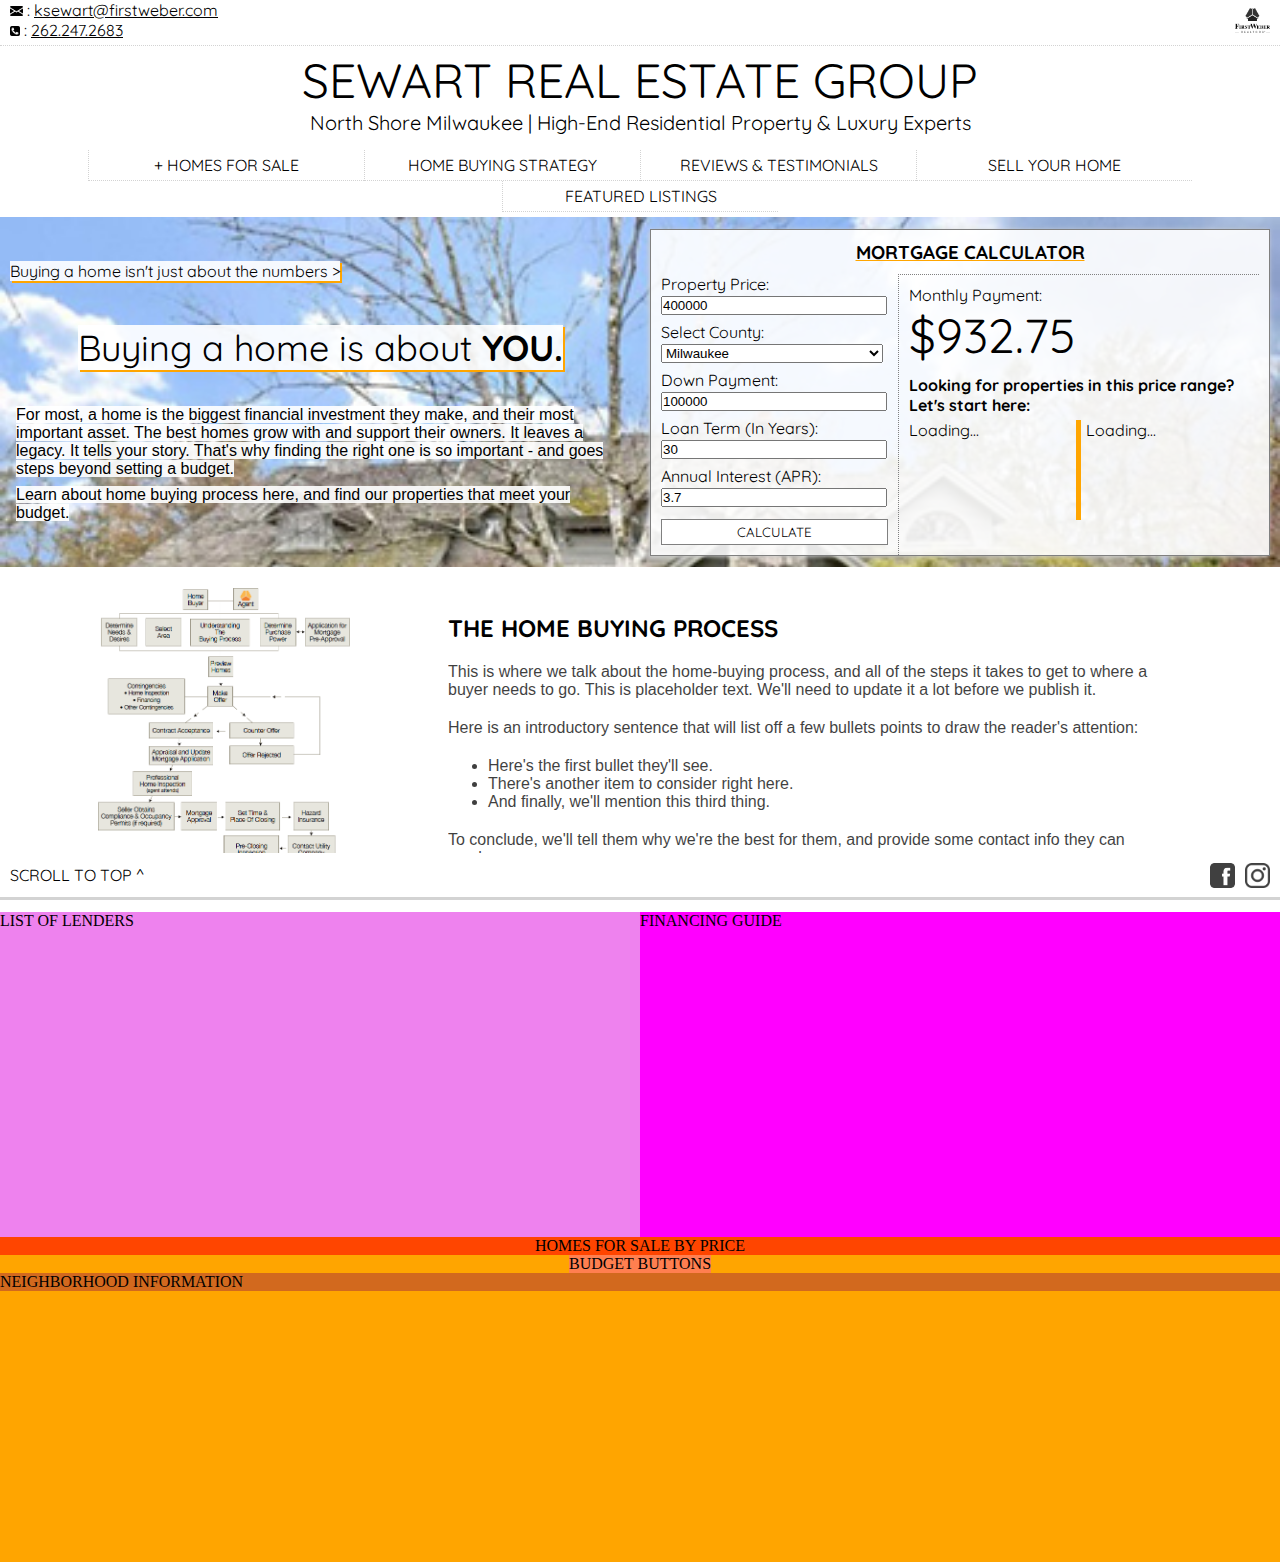
==== home-buying-strategy.html @ 165a1a3a "added home buying page partial" ====
<!DOCTYPE html>
<html lang="en" id="top">
<head>
    <meta charset="UTF-8">
    <meta name="viewport" content="width=device-width, initial-scale=1.0">
    <meta http-equiv="X-UA-Compatible" content="ie=edge">
    <link rel="stylesheet" href="stylesheets/main.css">
    <title>Sewart Real Estate Group | Milwaukee Real Estate Agents</title>
    <meta name="description" content="Learn more about your premier First Weber real estate agents in North Shore Milwaukee and Ozaukee County here. Sell smarter, faster with our proven staging process and commitment to pre-sale service.">
    <link href="https://fonts.googleapis.com/css?family=Quicksand:300&display=swap" rel="stylesheet">
    <script src="https://ajax.googleapis.com/ajax/libs/jquery/3.1.0/jquery.min.js"></script>
</head>
<body>

<nav>
    <div class="contacts">
        <div class="sewart-real-estate-group-contacts">  
            <div class="email"><img class="contact-logo" src="srg-photos/email-logo.png" alt="email-logo"> :  <a href="mailto:ksewart@firstweber.com">ksewart@firstweber.com</a></div>
            <div class="email"><img class="contact-logo" src="srg-photos/phone-logo.png" alt="phone-logo"> : <a href="tel:262-247-2683">262.247.2683</a></div>
        </div>
        <div class="first-weber-logo" id="fw-logo"><a href="http://firstweber.com" target="_blank"><img class="logo" src="srg-photos/first_weber_logo.png" alt="first-weber-logo"></a></div>
    </div>
</nav>

<div class="wrapper">

<header>

<div class="header">SEWART REAL ESTATE GROUP</div>
<div class="subheader">North Shore Milwaukee | High-End Residential Property & Luxury Experts</div>

<div class="menu-button-container">
    <img class="logo" id="menu" src="srg-photos/175-1751649_hamburger-svg-drawn-free-free-hamburger-menu-icon.png" alt="menu-button">
</div>

<div class="navwrapper" >
    <div class="navlinks">

        <div class="dropdown" id="neighborhoods"><a href="#" onClick="return false;">+ HOMES FOR SALE</a></div>
            <div class="neighborhoodsHidden">
                <div class="neighborhoodDrop" id="drop1"><a href="neighborhoods/mequon.html">Mequon</a></div>
                <div class="neighborhoodDrop" id="drop2"><a href="neighborhoods/whitefish-bay.html">Whitefish Bay</a></div>
                <div class="neighborhoodDrop" id="drop3"><a href="neighborhoods/river-hills.html">River Hills</a></div>
                <div class="neighborhoodDrop" id="drop4"><a href="neighborhoods/shorewood.html">Shorewood</a></div>
                <div class="neighborhoodDrop" id="drop5"><a href="neighborhoods/fox-point.html">Fox Point</a></div>
                <div class="neighborhoodDrop" id="drop6"><a href="neighborhoods/cedarburg.html">Cedarburg</a></div>
                <div class="neighborhoodDrop" id="drop7"><a href="neighborhoods/glendale.html">Glendale</a></div>
                <div class="neighborhoodDrop" id="drop8"><a href="neighborhoods/bayside.html">Bayside</a></div>
            </div>
        <div class="dropdown"><a href="home-buying-strategy.html">HOME BUYING STRATEGY</a></div>
        <div class="dropdown"><a href="https://www.zillow.com/profile/KarineSewart/#reviews" target="_blank">REVIEWS & TESTIMONIALS</a></div>
        <div class="dropdown"><a href="#" target="_blank">SELL YOUR HOME</a></div>
        <div class="dropdown"><a href="./#featured-listings">FEATURED LISTINGS</a></div>

    </div>
</div>

</header>

<div class="home-buying-strategy-wrapper">
    <div class="how-to-buy-a-home-correctly-header">
        <div class="how-to-buy-a-home-intro">
            <div class="how-to-buy-a-home-correctly-subhead">
                <span>Buying a home isn't just about the numbers ></span>
            </div>
            <div class="how-to-buy-a-home-correctly-headline">
                <span>Buying a home is about <b>YOU.</b></span> 
            </div>
            <div class="how-to-buy-a-home-correctly-detail">
                <span>For most, a home is the biggest financial investment they make, and their most important asset. The best homes grow with and support their owners. It leaves a legacy. It tells your story. That's why finding the right one is so important - and goes steps beyond setting a budget.</span>  
            </div>
            <div class="how-to-buy-a-home-correctly-detail">
                <span>Learn about home buying process here, and find our properties that meet your budget.</span>  
            </div>
        </div>
        <div class="mortgage-calculator-container">
            <div class="mortgage-calculator">
                <div class="mortgage-calculator-header">
                    <h3>MORTGAGE CALCULATOR</h3>
                </div>
                <div class="mortgage-calculator-detail">
                    <div class="mortgage-calculator-inputs">
                        Property Price:<br>
                            <input class="input" type="number" value="400000"></input><br>
                        Select County:<br>
                            <select class="input">
                                <option>Milwaukee</option>
                                <option>Ozaukee</option>
                            </select><br>
                        Down Payment:<br>
                            <input class="input" type="number" value="100000"></input><br>
                        Loan Term (In Years):<br>
                            <input class="input" type="number" value="30"></input><br>
                        Annual Interest (APR):<br>
                            <input class="input" type="number" value="3.7"></input><br>
                        <button
                        class="button"
                        type="button" id="calculate">
                            CALCULATE
                        </button
                        >
                    </div>
                    <div class="mortgage-calculator-result">
                        <div class="result-header">Monthly Payment:</div>
                        <div class="result"></div>
                        <div class="suggested-property-intro"><b>Looking for properties in this price range? Let's start here:</b></div>
                        <div class="suggested-property-detail">
                            <div class="suggested-property-image">Loading...</div>
                            <div class="suggested-property-info">Loading...</div>
                        </div>
                    </div>
                </div>
            </div>
        </div>
    </div>
    <div class="how-to-buy-a-home-correctly-process">
        <div class="buying-process-chart"><img src="./srg-photos/flowchart_buying.png"></div>
        <div class="buying-process-intro">
            
            <h2>THE HOME BUYING PROCESS</h2>
            <br>
            <p>This is where we talk about the home-buying process, and all of the steps it takes to get to where a buyer needs to go. This is placeholder text. We'll need to update it a lot before we publish it.</p>
            <br>
            <p>Here is an introductory sentence that will list off a few bullets points to draw the reader's attention:</p>
            <br>
            <ul>
                <li>Here's the first bullet they'll see.</li>
                <li>There's another item to consider right here.</li>
                <li>And finally, we'll mention this third thing.</li>
            </ul>
            <br>
            <p>To conclude, we'll tell them why we're the best for them, and provide some contact info they can use here.</p>
        
        </div>
    </div>
    <div class="financing-section">
        <div class="lenders-list">LIST OF LENDERS</div>
        <div class="financing-guide">FINANCING GUIDE</div>
    </div>
    <div class="homes-for-sale-by-neighborhood">
        <div class="homes-for-sale-by-neighborhood-header">HOMES FOR SALE BY PRICE</div>
        <div class="neighborhood-selector">BUDGET BUTTONS</div>
        <div class="neighborhood-information">NEIGHBORHOOD INFORMATION</div>
    </div>
</div>

<footer>
    <div class="footer">
        <a href="#top"><div class="scroll-up">SCROLL TO TOP ^</div></a>
        <div class="social-channels">  
            <div class="instagram"><a href="https://www.instagram.com/mke_steph" target="_blank"><img class="logo" src="srg-photos/instagram-logo.png" alt="instagram-logo"></a></div>
            <div class="facebook"><a href="https://www.facebook.com/sewartrealestategroup/" target="_blank"><img class="logo" src="srg-photos/facebook-logo.jpg" alt="facebook-logo"></a></div>
        </div>
    </div>
</footer>

</div>

<script src="main.js"></script>
<script src="Calculator.js"></script>
</body>
</html>
---- stylesheets/main.css ----
*{
    margin: 0;
    padding: 0;
}

@media screen and (max-width: 322px) {
    .first-weber-logo {
        width: 0;
        height: 0;
    }

    #fw-logo {
        position: relative;
        top: 30px;
        right: 25px;
        opacity: 0.5;
        filter: alpha(opacity=50);
    }

}

@media screen and (max-width: 570px) {

    div.navwrapper {
        display: none;
    }

}

@media screen and (min-width: 570px) {
    .menu-button-container {
        display: none;
    }
    .navwrapper {
        display: flex;
        position: sticky;
        top: 46px !important;
    }

}

@media screen and (max-width: 600px) {

    .contact-logos {
        flex-wrap: wrap;
    }

    .listing {
        width: 350px;
        margin: 10px;
    }

    .header-container {
        display: flex;
        flex-direction: column;
        flex-wrap: wrap;
        justify-content: center;
        margin-top: 25px;
        width: 100%;
    }
    .neighborhood-photo-container {
        width: 100%;
    }
    .neighborhood-photo {
        width: 100%;
    }
    .header-text-container {
        width: 100%;
        margin-right: auto;
        margin-left: auto;
    }
    .sell-your-home-intro-container {
        width: 100% !important;
        margin: 25px;
    }
    .sell-your-home-staging-container {
        flex-wrap: wrap;
    }
    .staging-photo-container{
        width: 100% !important;
    }
    .sell-your-home-staging-intro {
        width: 100% !important;
    }
    .relocation-container {
        flex-wrap: wrap;
    }
    .relocation-intro-container{
        width: 100% !important;
    }
    .relocation-photo-container{
        width: 100% !important;
    }

}

@media all and (max-width:30em) {
    .neighborhood-buttons button {
        display: block;
        margin: 0.4em auto;
    }

    ;
}

.team-photo {
    max-width: 100%;
    height: auto;
}

.photo {
    max-width: 100%;
    margin: 0;
    padding: 0;
}
.header-container {
    display: flex;
    flex-direction: row;
    margin-top: 25px;
}
.neighborhood-photo-container{
    width: 50%;
}
.neighborhood-photo{
    width: 100%;
}
.header-text-container{
    width: 50%;
    margin: 25px;
}

p {
    font-family: "Trebuchet MS", Helvetica, sans-serif;
    opacity: 0.75;
    filter: alpha(opacity=75);
}

ul li {
    font-family: "Trebuchet MS", Helvetica, sans-serif;
    opacity: 0.75;
    filter: alpha(opacity=75);
}

.contacts {
    position: fixed;
    top: 0;
    left: 0;
    width: 100%;
    display: flex;
    justify-content: space-between;
    font-family: 'Quicksand', sans-serif;
    border-bottom-style: dotted;
    border-color: lightgray;
    border-width: 1px;
    background-color: white;
    font-size: 16px;
    z-index: 2;
}

.sewart-real-estate-group-contacts {
    display: flex;
    flex-direction: column;
    width: 50%;
    margin-left: 10px;
    margin-bottom: 5px;
    min-width: 295px;
}

.first-weber-logo {
    display: flex;
    flex-direction: row-reverse;
    align-items: center;
    width: 50%;
    margin-right: 10px;
}

.contacts>.email {
    margin-left: 10px;
    margin-top: 5px;
    margin-bottom: 5px;
}

.contacts>.logo {
    margin-right: 10px;
    margin-top: 5px;
}

.logo {
    height: 25px;
}

.logo:hover {
    opacity: 0.5;
    filter: alpha(opacity=50);
}

a {
    color: black;
}

.footer {
    position: fixed;
    bottom: 0;
    left: 0;
    width: 100%;
    display: flex;
    justify-content: space-between;
    flex-wrap: nowrap;
    flex-direction: center;
    align-items: center;
    font-family: 'Quicksand', sans-serif;
    border-bottom-style: solid;
    border-color: lightgray;
    background-color: white;
    font-size: 16px;
}

.social-channels {
    display: flex;
    flex-direction: row-reverse;
    margin-left: 10px;
    margin-bottom: 5px;
    margin-top: 10px;
}

.instagram {
    margin-right: 10px;
    margin-left: 10px;
    opacity: 0.75;
    filter: alpha(opacity=75);
}

.instagram:hover {
    opacity: 0.5;
    filter: alpha(opacity=50);
}

.facebook {
    opacity: 0.75;
    filter: alpha(opacity=75);
}

.facebook:hover {
    opacity: 0.5;
    filter: alpha(opacity=50);
}

.scroll-up {
    margin-left: 10px;
    width: 140px;
    text-align: left;
}

.footer>a {
    text-decoration: none;
}

.footer>a:hover {
    color: lightgrey;
}

.menu-button-container {
    position: sticky;
    top: 46px;
    padding-bottom: 12px;
    padding-top: 12px;
    background-color: white;
    z-index: 1;
}

.navwrapper {
    display: flex;
    position: sticky;
    justify-content: center;
    top: 88px;
    background-color: white;
    margin-bottom: 5px;
    z-index: 1;
}

.navlinks {
    display: flex;
    flex-direction: row;
    flex-wrap: wrap;
    justify-content: center;
}

.dropdown > a {
    text-decoration: none;
}
.dropdown > a:hover {
    color: lightgrey;
}

.dropdown {
    display: block;
    width: 275px;
    height: 30px;
    font-family: 'Quicksand', sans-serif;
    border-left: dotted 1px lightgrey;
    border-bottom: dotted 1px lightgrey;
    font-size: 16px;
    line-height: 30px;
    text-align: center;
}


.wrapper {
    display: flex;
    flex-direction: column;
}


.header {
    margin-top: 50px;
    font-size: large;
    font-family: 'Quicksand', sans-serif;
    font-size: 48px;
    display: flex;
    justify-content: center;
}

.subheader {
    display: flex;
    justify-content: center;
    font-family: 'Quicksand', sans-serif;
    font-size: 20px;
    margin-bottom: 15px;
}

.photo {
    width: 100%;
    height: auto;
}

.section-divider {
    font-family: 'Quicksand', sans-serif;
    font-weight: bold;
    margin-top: 25px;
    margin-bottom: 25px;
    font-size: 20px;
    text-align: center;
    opacity: 0.75;
    filter: alpha(opacity=75);
}

.sell-smarter-body {
    max-width: 740px;
    padding-right: 20px;
    padding-left: 20px;
    margin-left: auto;
    margin-right: auto;
}

.team {
    max-width: 800px;
    display: flex;
    flex-direction: row;
    justify-content: space-evenly;
    flex-wrap: wrap;
    margin-left: auto;
    margin-right: auto;
}

.name {
    font-weight: bold;
    opacity: 0.75;
    filter: alpha(opacity=75);
}

.title {
    font-weight: bold;
    opacity: 0.75;
    filter: alpha(opacity=75);
}

.lead-member {
    max-width: 740px;
    margin: 10px;
}

.contact-logos {
    display: flex;
    font-family: 'Quicksand', sans-serif;
    line-height: 25px;
    margin-top: 10px;
}

.phone {
    margin-right: 20px;
}

.contact-logo {
    height: 10px;
}

.team-member {
    max-width: 350px;
    min-width: 300px;
    margin: 10px;
}

.headshot>img {
    float: left;
    max-height: 200px;
    margin-right: 15px;
}

.name {
    font-family: 'Quicksand', sans-serif;
    font-size: large;
}

.title {
    font-family: 'Quicksand', sans-serif;
    font-size: medium;
    margin-bottom: 10px;
}

.neighborhood-selector {
    display: flex;
    flex-direction: column;
    justify-content: center;
    max-width: 600px;
    margin-left: auto;
    margin-right: auto;
}

.choose-neighborhood {
    text-align: center;
    font-family: "Trebuchet MS", Helvetica, sans-serif;
    opacity: 0.75;
    filter: alpha(opacity=75);
    margin-bottom: 10px;
}

.neighborhood-buttons {
    display: flex;
    flex-wrap: wrap;
    justify-content: space-evenly;
    text-align: center;
    margin-top: 20px;
}

.neighborhood-buttons button {
    display: inline-block;
    padding: 0.35em 1.2em;
    border: 0.1em solid darkgrey;
    margin: 0 0.3em 0.3em 0;
    border-radius: 0.12em;
    box-sizing: border-box;
    text-decoration: none;
    font-family: 'Roboto', sans-serif;
    font-weight: 300;
    color: darkgrey;
    text-align: center;
    transition: all 0.2s;
}

.neighborhood-buttons button:hover {
    color: #000000;
    background-color: #FFFFFF;
}

.price-buttons {
    display: flex;
    flex-direction: column;
    justify-content: center;
}
.price-header-container {
    display: flex;
}
.price-header {
    margin-left: auto;
    margin-right: auto;
    padding-left: 50px;
    padding-right: 50px;
    padding-bottom: 5px;
    display: block;
    font-family: 'Quicksand', sans-serif;
    font-weight: bold;
    border-bottom: solid 1px orange;
}

.listings {
    display: flex;
    flex-wrap: wrap;
    justify-content: center;
    font-family: 'Quicksand', sans-serif;
}

.listing {
    max-width: 320px;
    display: flex;
    flex-wrap: wrap;
    flex-direction: column;
    justify-content: center;
    margin: 20px;
    border: dotted 1px lightgrey;
    padding: 20px;
}
.noResults {
    margin-bottom: 25px;
}

.property-photo-container {
    display: flex;
    justify-content: center;
    padding-bottom: 10px;
    border-bottom: dotted 1px lightgrey;
}

.property-photo {
    max-width: 280px;
    display: block;
}

.property-info-container {
    max-width: 370px;
    flex-wrap: wrap;
}

.city {
    font-size: x-large;
    text-align: center;
    margin-top: 10px;
    font-weight: bold;
    opacity: 0.75;
    filter: alpha(opacity=75);
}

.rooms {
    margin-top: 5px;
    font-size: large;
}

.price-address-container {
    display: flex;
    justify-content: space-between;
    align-items: baseline;
    padding-bottom: 10px;
    border-bottom: dotted 1px lightgrey;
}

.price {
    font-size: xx-large;
    margin-right: 5px;
}

.address {
    font-size: 16px;
    font-weight: bold;
}

.property-details {
    font-size: 16px;
    text-align: center;
    margin-top: 10px;
}

.property-details a:hover {
    color: darkgrey;
}

.mobileNav {
    display: block !important;
}
.neighborhoodsHidden {
    display: none;
}
.neighborhoodsOpen {
    display: block;
    position: relative;
    left: -276px;
    top: 31px;
}
.neighborhoodDrop > a {
    text-decoration: none;
}
.neighborhoodDrop > a:hover {
    text-decoration: none;
    opacity: 0.75;
    filter: alpha(opacity=75);
}
#drop1 {
    position: absolute;
    width: 275px;
    height: 30px;
    font-family: 'Quicksand', sans-serif;
    border-left: dotted 1px lightgrey;
    border-bottom: dotted 1px lightgrey;
    font-size: 16px;
    line-height: 30px;
    text-align: center;
    background-color: white;
}
#drop2 {
    position: absolute;
    top: 31px;
    width: 275px;
    height: 30px;
    font-family: 'Quicksand', sans-serif;
    border-left: dotted 1px lightgrey;
    border-bottom: dotted 1px lightgrey;
    font-size: 16px;
    line-height: 30px;
    text-align: center;
    background-color: white;
}
#drop3 {
    position: absolute;
    top: 62px;
    width: 275px;
    height: 30px;
    font-family: 'Quicksand', sans-serif;
    border-left: dotted 1px lightgrey;
    border-bottom: dotted 1px lightgrey;
    font-size: 16px;
    line-height: 30px;
    text-align: center;
    background-color: white;
}
#drop4 {
    position: absolute;
    top: 93px;
    width: 275px;
    height: 30px;
    font-family: 'Quicksand', sans-serif;
    border-left: dotted 1px lightgrey;
    border-bottom: dotted 1px lightgrey;
    font-size: 16px;
    line-height: 30px;
    text-align: center;
    background-color: white;
}
#drop5 {
    position: absolute;
    top: 124px;
    width: 275px;
    height: 30px;
    font-family: 'Quicksand', sans-serif;
    border-left: dotted 1px lightgrey;
    border-bottom: dotted 1px lightgrey;
    font-size: 16px;
    line-height: 30px;
    text-align: center;
    background-color: white;
}
#drop6 {
    position: absolute;
    top: 155px;
    width: 275px;
    height: 30px;
    font-family: 'Quicksand', sans-serif;
    border-left: dotted 1px lightgrey;
    border-bottom: dotted 1px lightgrey;
    font-size: 16px;
    line-height: 30px;
    text-align: center;
    background-color: white;
}
#drop7 {
    position: absolute;
    top: 186px;
    width: 275px;
    height: 30px;
    font-family: 'Quicksand', sans-serif;
    border-left: dotted 1px lightgrey;
    border-bottom: dotted 1px lightgrey;
    font-size: 16px;
    line-height: 30px;
    text-align: center;
    background-color: white;
}
#drop8 {
    position: absolute;
    top: 217px;
    width: 275px;
    height: 30px;
    font-family: 'Quicksand', sans-serif;
    border-left: dotted 1px lightgrey;
    border-bottom: dotted 1px lightgrey;
    font-size: 16px;
    line-height: 30px;
    text-align: center;
    background-color: white;
}

.sell-your-home-head-container{
    display: flex;
    flex-direction: flex-start;
    background-image: url(https://www.logistec.com/wp-content/uploads/2017/12/placeholder.png);
    width: 100%;
}

.sell-your-home-intro-container > h1{
    font-family: 'Quicksand', sans-serif;
}
.sell-your-home-intro-container{
    background-color: white;
    margin-left: auto;
    width: 50%;
    margin-left: auto;
    margin-top: 25px;
    margin-right: 25px;
    margin-bottom: 25px;
    padding: 20px;
}
.what-your-home-is-worth-container{
    width: 100%;
}
.what-your-home-is-worth-intro-container{
    padding: 25px;
    width: 90%;
}
.what-your-home-is-worth-intro-container > h2{
    text-align: center;
    font-family: 'Quicksand', sans-serif;
}
.sell-your-home-staging-container{
    display: flex;
    width: 100%;
}
.staging-photo-container{
    display: flex;
    justify-content: center;
    align-items: center;
    width: 50%;
    height: auto;
    padding: 20px;
    background-image: url(https://www.logistec.com/wp-content/uploads/2017/12/placeholder.png);
    background-size: cover;
    background-repeat: no-repeat;
    font-family: 'Quicksand', sans-serif;
}
.sell-your-home-staging-intro{
    width: 50%;
    padding: 20px;
    border-right: solid 10px orange;
}
.relocation-container{
    display: flex;
    width: 100%;
    margin-top: 20px;
    margin-bottom: 50px;
}
.relocation-intro-container{
    width: 50%;
    padding: 20px;
    border-left: solid 10px orange;
}
.relocation-intro-container > h3 {
    text-align: center;
    font-family: 'Quicksand', sans-serif;
}
.relocation-photo-container{
    display: flex;
    justify-content: center;
    align-items: center;
    width: 50%;
    height: auto;
    background-image: url(https://www.logistec.com/wp-content/uploads/2017/12/placeholder.png);
    background-size: cover;
    background-repeat: no-repeat;
    font-family: 'Quicksand', sans-serif;
}

.home-buying-strategy-wrapper {
    display: flex;
    flex-direction: column;
}
.how-to-buy-a-home-correctly-header {
    display: flex;
    flex-direction: row;
    height: 350px;
    background-image: url(/srg-photos/3131-w-donges-bay-rd-325crop.jpg);
    background-size: cover;
    background-repeat: no-repeat;
}
.how-to-buy-a-home-intro{
    display: flex;
    flex-direction: column;
    justify-content: center;
    width: 50%;
    font-family: 'Quicksand', sans-serif
}
.how-to-buy-a-home-correctly-subhead{
    width: 100%;
    height: 33%;
    align-items: center;
    padding-left: 10px;
    line-height: 108px;
}
.how-to-buy-a-home-correctly-subhead span{
    background-color: rgb(255, 255, 255, 0.9);
    box-shadow: 2px 2px orange
}
.how-to-buy-a-home-correctly-headline{
    width: 100%;
    height: 33%;
    font-size: 36px;
    text-align: center;
}
.how-to-buy-a-home-correctly-headline span{
    background-color: rgb(255, 255, 255, 0.9);
    box-shadow: 2px 2px orange
}
.how-to-buy-a-home-correctly-detail{
    width: 95%;
    margin-left: auto;
    margin-right: auto;
    height: 33%;
    font-family: "Trebuchet MS", Helvetica, sans-serif;
}
.how-to-buy-a-home-correctly-detail span{
    background-color: rgb(255, 255, 255, 0.9);
    font-weight: lighter;
}
.mortgage-calculator-container{
    display: flex;
    justify-content: center;
    align-items: center;
    width: 50%;
}
.mortgage-calculator{
    display: flex;
    flex-direction: column;
    width: 100%;
    height: 250px;
    border: solid 1px grey;
    height: 325px;
    font-family: 'Quicksand', sans-serif;
    background-color: rgb(255, 255, 255, 0.9);
    box-shadow: -1px 1px 5px lightgrey ;
    margin: 10px;
}
.mortgage-calculator-header{
    width: 100%;
    display: block;
    text-align: center;
    text-decoration: underline orange solid;
    font-size: 16px;
    margin-left: 10px;
    margin-right: 10px;
    margin-top: 10px;
}
.mortgage-calculator-detail{
    display: flex;
    flex-direction: row;
    padding: 10px;
}
.mortgage-calculator-inputs{
    width: 40%;
    display: block;
    padding-right: 10px;
}
.input{
    margin-bottom: 7px;
    width: 98%;
}
.button{
    background-color: white;
    border: 1px solid grey;
    width: 100%;
    padding: 4px;
    margin-top: 5px;
    font-family: "Quicksand", sans-serif;
    margin-bottom: 5px;
}

.mortgage-calculator-result{
    width: 60%;
    display: flex;
    flex-direction: column;
    border-top: dotted 1px grey;
    border-left: dotted 1px grey;
    padding: 10px;
    margin-bottom: 15px;
}
.result{
    font-size: 48px;
    margin-bottom: 10px;
    width: 100%;
}
.result-header{
    width: 100%;
    text-align: left;
}
.suggested-property-intro{
    width: 100%;
}
.suggested-property-detail{
    display: flex;
    flex-direction: row;
    margin-top: 5px;
}
.suggested-property-image{
    width: 50%;
    height: 125px;
}
.suggested-property-image-preview{
    width: 100%;
    height: 100px;
}
.suggested-property-info{
    width: 50%;
    margin-left: 5px;
    border-left: solid 5px orange;
    padding-left: 5px;
    height: 100px;
}

.how-to-buy-a-home-correctly-process{
    display: flex;
    flex-direction: row;
    height: 325px;
    align-items: center;
    margin-top: 10px;
    margin-bottom: 10px;
}
.buying-process-intro{
    width: 55%;
    font-family: 'Quicksand', sans-serif
}
.buying-process-intro ul{
    margin-left: 40px;
}
.buying-process-chart{
    width: 35%;
    text-align: center;
}
.buying-process-chart img {
    height: 300px;
}
.financing-section{
    background-color: purple;
    display: flex;
    flex-direction: row;
    height: 325px;
}
.lenders-list{
    background-color: violet;
    width: 50%;
}
.financing-guide{
    background-color: fuchsia;
    width: 50%;
}
.homes-for-sale-by-neighborhood{
    background-color: orange;
    display: flex;
    flex-direction: column;
    height: 325px;
}
.homes-for-sale-by-neighborhood-header{
    background-color: orangered;
    text-align: center;
}
.neighborhood-selector{
    background-color: coral;
    text-align: center;
}
.neighborhood-information{
    background-color: chocolate;
}

html {
    scroll-behavior: smooth;
}
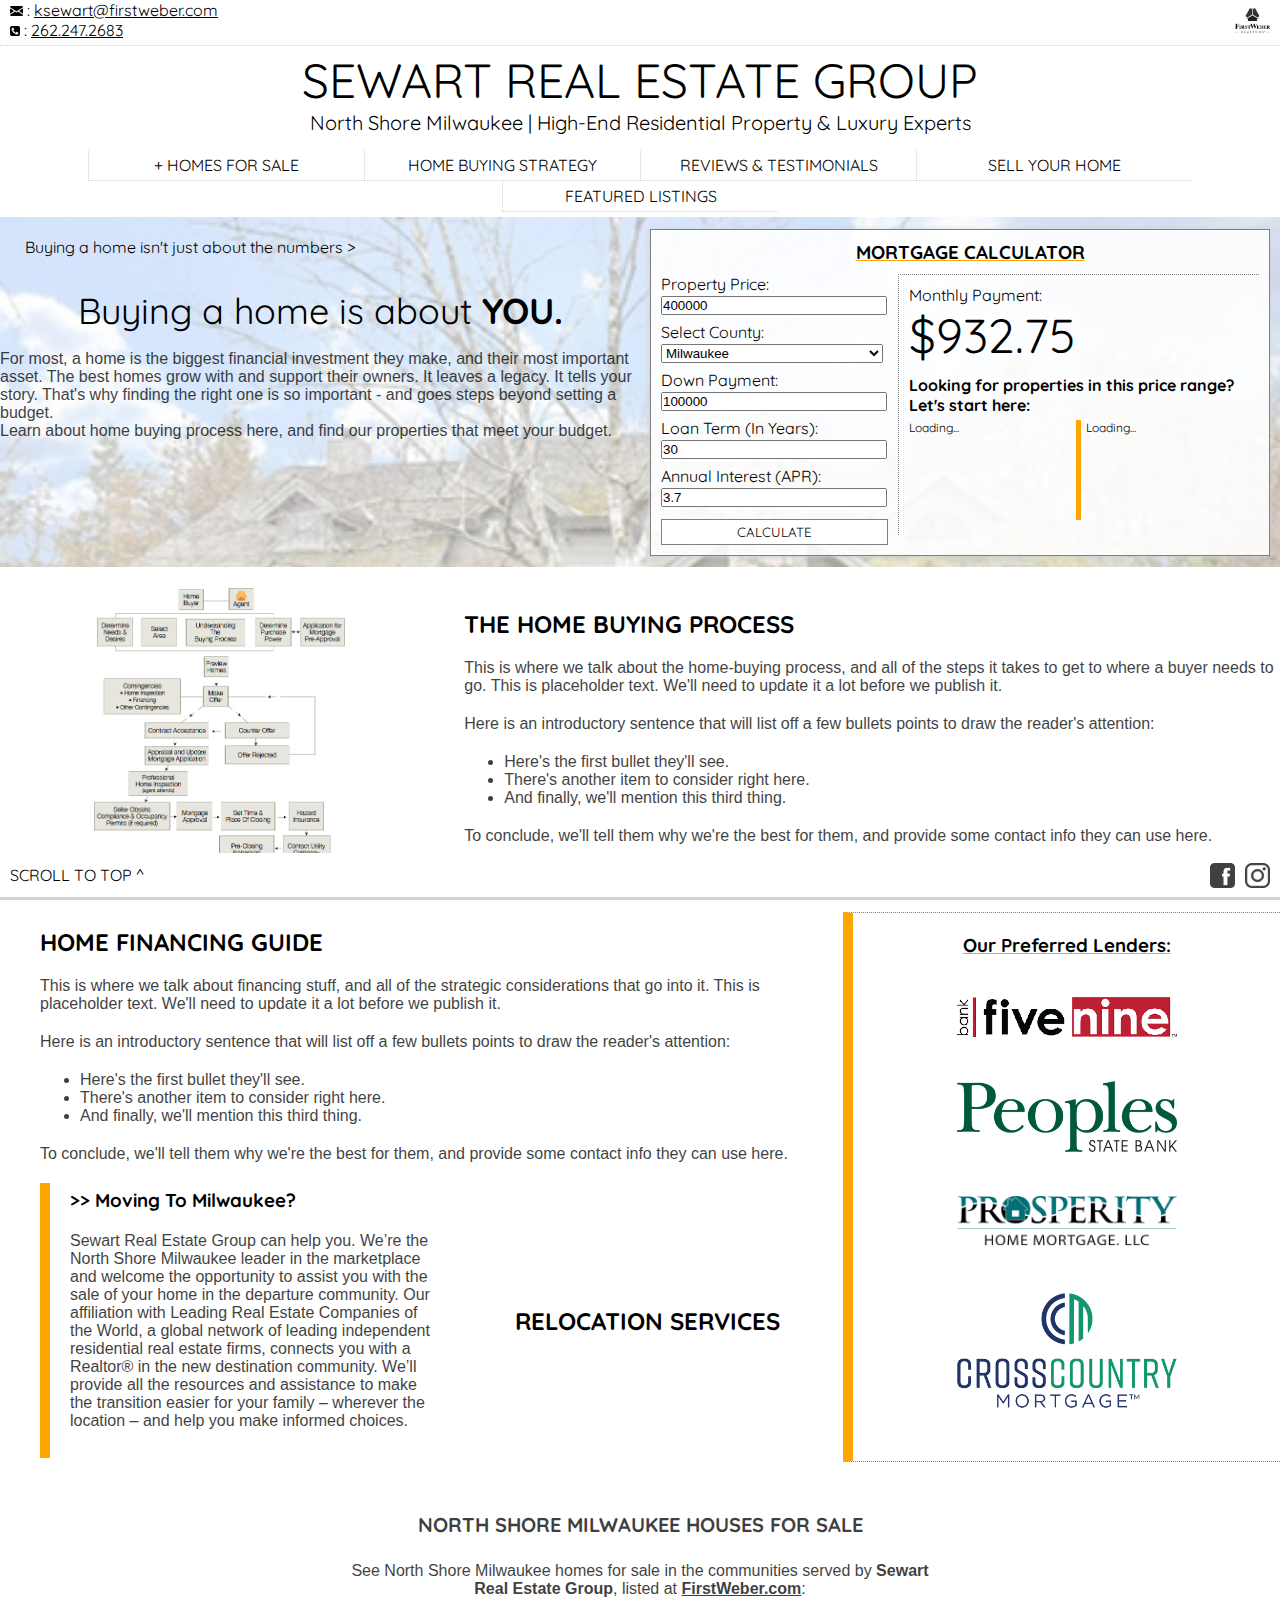
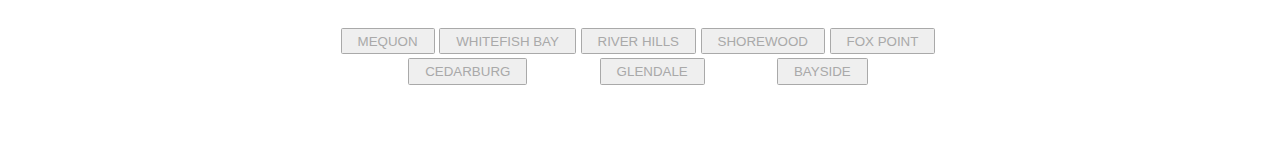
==== commit 15856e05: "Added initial version of home buying strategy page" ====
--- a/home-buying-strategy.html
+++ b/home-buying-strategy.html
@@ -49,7 +49,7 @@
             </div>
         <div class="dropdown"><a href="home-buying-strategy.html">HOME BUYING STRATEGY</a></div>
         <div class="dropdown"><a href="https://www.zillow.com/profile/KarineSewart/#reviews" target="_blank">REVIEWS & TESTIMONIALS</a></div>
-        <div class="dropdown"><a href="#" target="_blank">SELL YOUR HOME</a></div>
+        <div class="dropdown"><a href="./sell-your-home.html" target="_blank">SELL YOUR HOME</a></div>
         <div class="dropdown"><a href="./#featured-listings">FEATURED LISTINGS</a></div>
 
     </div>
@@ -61,16 +61,15 @@
     <div class="how-to-buy-a-home-correctly-header">
         <div class="how-to-buy-a-home-intro">
             <div class="how-to-buy-a-home-correctly-subhead">
-                <span>Buying a home isn't just about the numbers ></span>
+                Buying a home isn't just about the numbers >
             </div>
             <div class="how-to-buy-a-home-correctly-headline">
                 <span>Buying a home is about <b>YOU.</b></span> 
             </div>
             <div class="how-to-buy-a-home-correctly-detail">
-                <span>For most, a home is the biggest financial investment they make, and their most important asset. The best homes grow with and support their owners. It leaves a legacy. It tells your story. That's why finding the right one is so important - and goes steps beyond setting a budget.</span>  
-            </div>
-            <div class="how-to-buy-a-home-correctly-detail">
-                <span>Learn about home buying process here, and find our properties that meet your budget.</span>  
+                <p>For most, a home is the biggest financial investment they make, and their most important asset. The best homes grow with and support their owners. It leaves a legacy. It tells your story. That's why finding the right one is so important - and goes steps beyond setting a budget.</p>  
+
+                <p>Learn about home buying process here, and find our properties that meet your budget.</p>  
             </div>
         </div>
         <div class="mortgage-calculator-container">
@@ -134,14 +133,65 @@
         </div>
     </div>
     <div class="financing-section">
-        <div class="lenders-list">LIST OF LENDERS</div>
-        <div class="financing-guide">FINANCING GUIDE</div>
-    </div>
-    <div class="homes-for-sale-by-neighborhood">
-        <div class="homes-for-sale-by-neighborhood-header">HOMES FOR SALE BY PRICE</div>
-        <div class="neighborhood-selector">BUDGET BUTTONS</div>
-        <div class="neighborhood-information">NEIGHBORHOOD INFORMATION</div>
-    </div>
+        <div class="financing-guide">
+            <h2>HOME FINANCING GUIDE</h2>
+            <br>
+            <p>This is where we talk about financing stuff, and all of the strategic considerations that go into it. This is placeholder text. We'll need to update it a lot before we publish it.</p>
+            <br>
+            <p>Here is an introductory sentence that will list off a few bullets points to draw the reader's attention:</p>
+            <br>
+            <ul>
+                <li>Here's the first bullet they'll see.</li>
+                <li>There's another item to consider right here.</li>
+                <li>And finally, we'll mention this third thing.</li>
+            </ul>
+            <br>
+            <p>To conclude, we'll tell them why we're the best for them, and provide some contact info they can use here.</p>
+
+        <div class="relocation-container" id="relocation">
+            <div class="relocation-intro-container"><h3>>> Moving To Milwaukee?</h3> <p>Sewart Real Estate Group can help you. We’re the North Shore Milwaukee leader in the marketplace and welcome the opportunity to assist you with the sale of your home in the departure community.
+                    
+            Our affiliation with Leading Real Estate Companies of the World, a global network of leading independent residential real estate firms, connects you with a Realtor® in the new destination community.
+                    
+            We’ll provide all the resources and assistance to make the transition easier for your family – wherever the location – and help you make informed choices.</p></div>
+            
+            <div class="relocation-photo-container"><h2>RELOCATION SERVICES</h2></div>
+            </div>
+        
+        </div>
+
+        <div class="lenders-list">
+            <h3>Our Preferred Lenders:</h3>
+            <img src="./srg-photos/Bank5-9.png">
+            <img src="./srg-photos/logo-peoples-state-bank.png">
+            <img src="./srg-photos/Prosperity.png">
+            <img src="./srg-photos/UP07344B4D620F44.png">
+        </div>
+
+    </div>
+
+    <section>
+
+        <div class="section-divider" id="featured-listings">NORTH SHORE MILWAUKEE HOUSES FOR SALE</div>
+        
+        <div class="neighborhood-selector">
+            <div class="choose-neighborhood">See North Shore Milwaukee homes for sale in the communities served by <b>Sewart Real Estate Group</b>, listed at <b><a href="firstweber.com">FirstWeber.com</a></b>:</div>
+            <div class="neighborhood-buttons">
+                <button id="mequon">MEQUON</button>
+                <button id="whitefishbay">WHITEFISH BAY</button>
+                <button id="riverhills">RIVER HILLS</button>
+                <button id="shorewood">SHOREWOOD</button>
+                <button id="foxpoint">FOX POINT</button>
+                <button id="cedarburg">CEDARBURG</button>
+                <button id="glendale">GLENDALE</button>
+                <button id="bayside">BAYSIDE</button>
+            </div>
+        </div>
+        
+        <div class="listings"></div>
+        
+    </section>
+
 </div>
 
 <footer>
--- a/stylesheets/main.css
+++ b/stylesheets/main.css
@@ -1,6 +1,12 @@
 *{
     margin: 0;
     padding: 0;
+}
+
+@media all and (max-width: 320px) {
+    .how-to-buy-a-home-intro {
+        width: 100% !important
+    }
 }
 
 @media screen and (max-width: 322px) {
@@ -16,7 +22,33 @@
         opacity: 0.5;
         filter: alpha(opacity=50);
     }
-
+}
+
+
+@media screen and (max-width: 330px) {
+    .how-to-buy-a-home-correctly-header {
+        height: 395px !important;
+    }
+}
+
+@media screen and (max-width: 352px) {
+
+}
+
+@media all and (max-width: 475px) {
+    .mortgage-calculator {
+        height: 400px !important;
+    }
+    .how-to-buy-a-home-correctly-header {
+        margin-bottom: 150px !important;
+    }
+}
+
+
+@media all and (max-width: 537px) {
+    .how-to-buy-a-home-correctly-process {
+        padding-top: 25px !important;
+    }
 }
 
 @media screen and (max-width: 570px) {
@@ -94,6 +126,43 @@
 
 }
 
+@media all and (max-width: 660px) {
+
+    .how-to-buy-a-home-correctly-process {
+        flex-wrap: wrap;
+        justify-content: center;
+    }
+    .buying-process-intro {
+        width: 100% !important;
+        padding-right: 25px;
+    }
+    .buying-process-chart {
+        width: 100% !important;
+        background: url(/srg-photos/3131-w-donges-bay-rd-325crop.jpg);
+        background-size: cover;
+        background-repeat: no-repeat;
+    }
+    .buying-process-chart img {
+        margin: 25px;
+        background-color: rgb(256, 256, 256, 0.5);
+        border: dotted 1px lightgrey;
+        padding: 10px;
+    }
+}
+
+@media all and (max-width: 760px) {
+    .how-to-buy-a-home-intro {
+        width: 100% !important;
+        margin-bottom: 20px;
+    }
+    .mortgage-calculator-container {
+        width: 100% !important;
+    }
+    .how-to-buy-a-home-correctly-process {
+        margin-top: 275px !important;
+    }
+}
+
 @media all and (max-width:30em) {
     .neighborhood-buttons button {
         display: block;
@@ -135,6 +204,9 @@
     filter: alpha(opacity=75);
 }
 
+ul {
+    margin-left: 40px;
+}
 ul li {
     font-family: "Trebuchet MS", Helvetica, sans-serif;
     opacity: 0.75;
@@ -424,6 +496,7 @@
     max-width: 600px;
     margin-left: auto;
     margin-right: auto;
+    margin-bottom: 25px;
 }
 
 .choose-neighborhood {
@@ -487,6 +560,7 @@
     flex-wrap: wrap;
     justify-content: center;
     font-family: 'Quicksand', sans-serif;
+    margin-bottom: 40px;
 }
 
 .listing {
@@ -741,17 +815,19 @@
 .relocation-container{
     display: flex;
     width: 100%;
+    height: 275px;
     margin-top: 20px;
-    margin-bottom: 50px;
 }
 .relocation-intro-container{
     width: 50%;
-    padding: 20px;
     border-left: solid 10px orange;
+    padding-left: 20px;
+    padding-right: 20px;
 }
 .relocation-intro-container > h3 {
-    text-align: center;
-    font-family: 'Quicksand', sans-serif;
+    font-family: 'Quicksand', sans-serif;
+    margin-top: 5px;
+    margin-bottom: 20px;
 }
 .relocation-photo-container{
     display: flex;
@@ -769,11 +845,14 @@
     display: flex;
     flex-direction: column;
 }
+
 .how-to-buy-a-home-correctly-header {
     display: flex;
+    width: 100%;
     flex-direction: row;
+    flex-wrap: wrap;
     height: 350px;
-    background-image: url(/srg-photos/3131-w-donges-bay-rd-325crop.jpg);
+    background: url(/srg-photos/3131-w-donges-bay-rd-325crop.jpg);
     background-size: cover;
     background-repeat: no-repeat;
 }
@@ -784,49 +863,40 @@
     width: 50%;
     font-family: 'Quicksand', sans-serif
 }
+.mortgage-calculator-container{
+    display: flex;
+    justify-content: center;
+    align-items: center;
+    width: 50%; 
+    min-width: 320px;
+    height: auto
+}
 .how-to-buy-a-home-correctly-subhead{
-    width: 100%;
-    height: 33%;
-    align-items: center;
-    padding-left: 10px;
-    line-height: 108px;
-}
-.how-to-buy-a-home-correctly-subhead span{
-    background-color: rgb(255, 255, 255, 0.9);
-    box-shadow: 2px 2px orange
+    height: 10%;
+    margin-top: 20px;
+    margin-bottom: 20px;
+    padding-left: 25px;
 }
 .how-to-buy-a-home-correctly-headline{
-    width: 100%;
-    height: 33%;
+    height: 20%;
     font-size: 36px;
     text-align: center;
 }
-.how-to-buy-a-home-correctly-headline span{
-    background-color: rgb(255, 255, 255, 0.9);
-    box-shadow: 2px 2px orange
-}
 .how-to-buy-a-home-correctly-detail{
-    width: 95%;
+    height: 70%;
     margin-left: auto;
     margin-right: auto;
-    height: 33%;
     font-family: "Trebuchet MS", Helvetica, sans-serif;
 }
 .how-to-buy-a-home-correctly-detail span{
-    background-color: rgb(255, 255, 255, 0.9);
     font-weight: lighter;
 }
-.mortgage-calculator-container{
-    display: flex;
-    justify-content: center;
-    align-items: center;
-    width: 50%;
-}
 .mortgage-calculator{
     display: flex;
     flex-direction: column;
-    width: 100%;
-    height: 250px;
+    justify
+    width: 100%;
+    height: 350px;
     border: solid 1px grey;
     height: 325px;
     font-family: 'Quicksand', sans-serif;
@@ -867,7 +937,6 @@
     font-family: "Quicksand", sans-serif;
     margin-bottom: 5px;
 }
-
 .mortgage-calculator-result{
     width: 60%;
     display: flex;
@@ -896,22 +965,33 @@
 }
 .suggested-property-image{
     width: 50%;
-    height: 125px;
+    font-size: 12px;
 }
 .suggested-property-image-preview{
     width: 100%;
-    height: 100px;
-}
+    height: auto;
+    max-height: 100px;
+    margin-top: 10px;
+}
+
 .suggested-property-info{
     width: 50%;
     margin-left: 5px;
     border-left: solid 5px orange;
     padding-left: 5px;
     height: 100px;
+    font-size: 12px;
+}
+.suggested-property-info a {
+    font-size: 14px;
+}
+.suggested-property-image a {
+    font-size: 14px;
 }
 
 .how-to-buy-a-home-correctly-process{
     display: flex;
+    width: 100%;
     flex-direction: row;
     height: 325px;
     align-items: center;
@@ -919,11 +999,10 @@
     margin-bottom: 10px;
 }
 .buying-process-intro{
-    width: 55%;
-    font-family: 'Quicksand', sans-serif
-}
-.buying-process-intro ul{
-    margin-left: 40px;
+    width: 65%;
+    padding-left: 25px;
+    font-family: 'Quicksand', sans-serif;
+    margin-bottom: 25px;
 }
 .buying-process-chart{
     width: 35%;
@@ -933,18 +1012,34 @@
     height: 300px;
 }
 .financing-section{
-    background-color: purple;
-    display: flex;
+    display: flex;
+    width: 100;
     flex-direction: row;
-    height: 325px;
+    height: 550px;
+    font-family: 'Quicksand', sans-serif;
+    margin-bottom: 25px;
+}
+.financing-guide{
+    width: 65%;
+    padding-left: 40px;
+    padding-top: 15px;
+    padding-right: 10px;
 }
 .lenders-list{
-    background-color: violet;
-    width: 50%;
-}
-.financing-guide{
-    background-color: fuchsia;
-    width: 50%;
+    width: 35%;
+    text-align: center;
+    border-top: dotted 1px grey;
+    border-left: solid 10px orange;
+    border-bottom: dotted 1px grey;
+}
+.lenders-list h3{
+    font-weight: bold;
+    text-decoration: underline orange;
+    margin: 20px;
+}
+.lenders-list img{
+    width: 220px;
+    margin: 20px;
 }
 .homes-for-sale-by-neighborhood{
     background-color: orange;
@@ -957,7 +1052,6 @@
     text-align: center;
 }
 .neighborhood-selector{
-    background-color: coral;
     text-align: center;
 }
 .neighborhood-information{
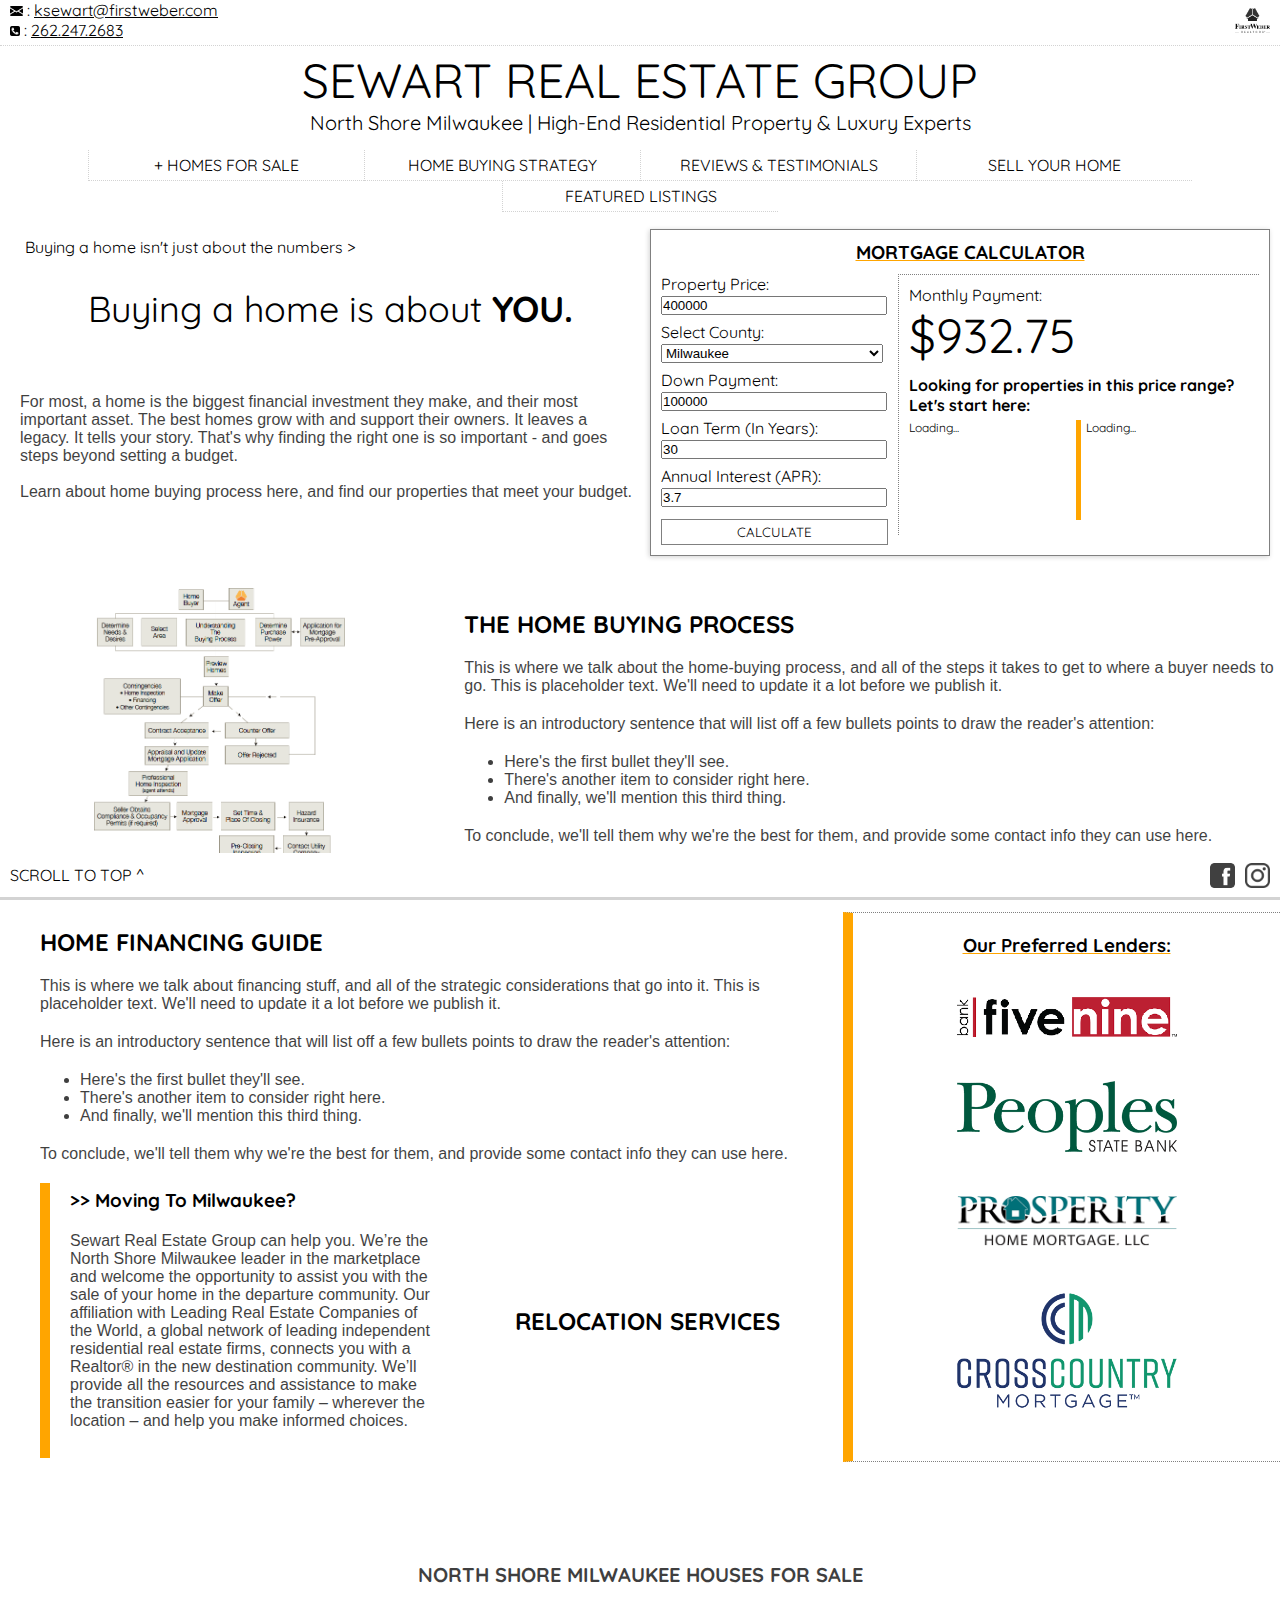
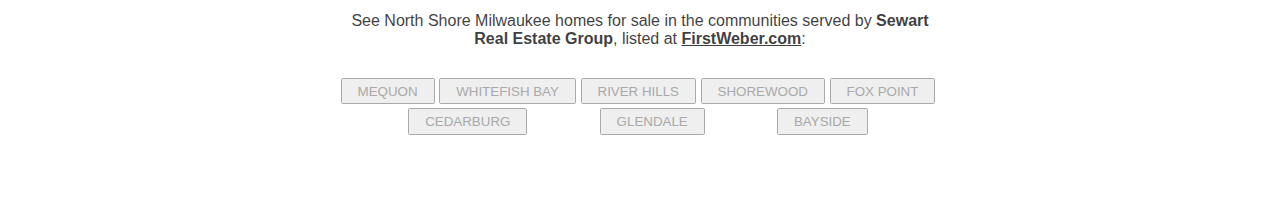
==== commit cc112018: "layout adjustments" ====
--- a/home-buying-strategy.html
+++ b/home-buying-strategy.html
@@ -64,11 +64,11 @@
                 Buying a home isn't just about the numbers >
             </div>
             <div class="how-to-buy-a-home-correctly-headline">
-                <span>Buying a home is about <b>YOU.</b></span> 
+                Buying a home is about <b>YOU.</b> 
             </div>
             <div class="how-to-buy-a-home-correctly-detail">
-                <p>For most, a home is the biggest financial investment they make, and their most important asset. The best homes grow with and support their owners. It leaves a legacy. It tells your story. That's why finding the right one is so important - and goes steps beyond setting a budget.</p>  
-
+                <p>For most, a home is the biggest financial investment they make, and their most important asset. The best homes grow with and support their owners. It leaves a legacy. It tells your story. That's why finding the right one is so important - and goes steps beyond setting a budget.</p><br>  
+                
                 <p>Learn about home buying process here, and find our properties that meet your budget.</p>  
             </div>
         </div>
--- a/stylesheets/main.css
+++ b/stylesheets/main.css
@@ -852,7 +852,7 @@
     flex-direction: row;
     flex-wrap: wrap;
     height: 350px;
-    background: url(/srg-photos/3131-w-donges-bay-rd-325crop.jpg);
+    background: url(https://github.com/nickwoodswi/real-estate-site/blob/master/srg-photos/3131-w-donges-bay-rd-325crop.jpg?raw=true);
     background-size: cover;
     background-repeat: no-repeat;
 }
@@ -878,13 +878,15 @@
     padding-left: 25px;
 }
 .how-to-buy-a-home-correctly-headline{
-    height: 20%;
+    height: 30%;
+    margin-bottom: 20px;
+    margin-left: 20px;
     font-size: 36px;
     text-align: center;
 }
 .how-to-buy-a-home-correctly-detail{
-    height: 70%;
-    margin-left: auto;
+    height: 60%;
+    margin-left: 20px;
     margin-right: auto;
     font-family: "Trebuchet MS", Helvetica, sans-serif;
 }
@@ -1017,7 +1019,7 @@
     flex-direction: row;
     height: 550px;
     font-family: 'Quicksand', sans-serif;
-    margin-bottom: 25px;
+    margin-bottom: 75px;
 }
 .financing-guide{
     width: 65%;
@@ -1042,20 +1044,15 @@
     margin: 20px;
 }
 .homes-for-sale-by-neighborhood{
-    background-color: orange;
     display: flex;
     flex-direction: column;
     height: 325px;
 }
 .homes-for-sale-by-neighborhood-header{
-    background-color: orangered;
     text-align: center;
 }
 .neighborhood-selector{
     text-align: center;
-}
-.neighborhood-information{
-    background-color: chocolate;
 }
 
 html {
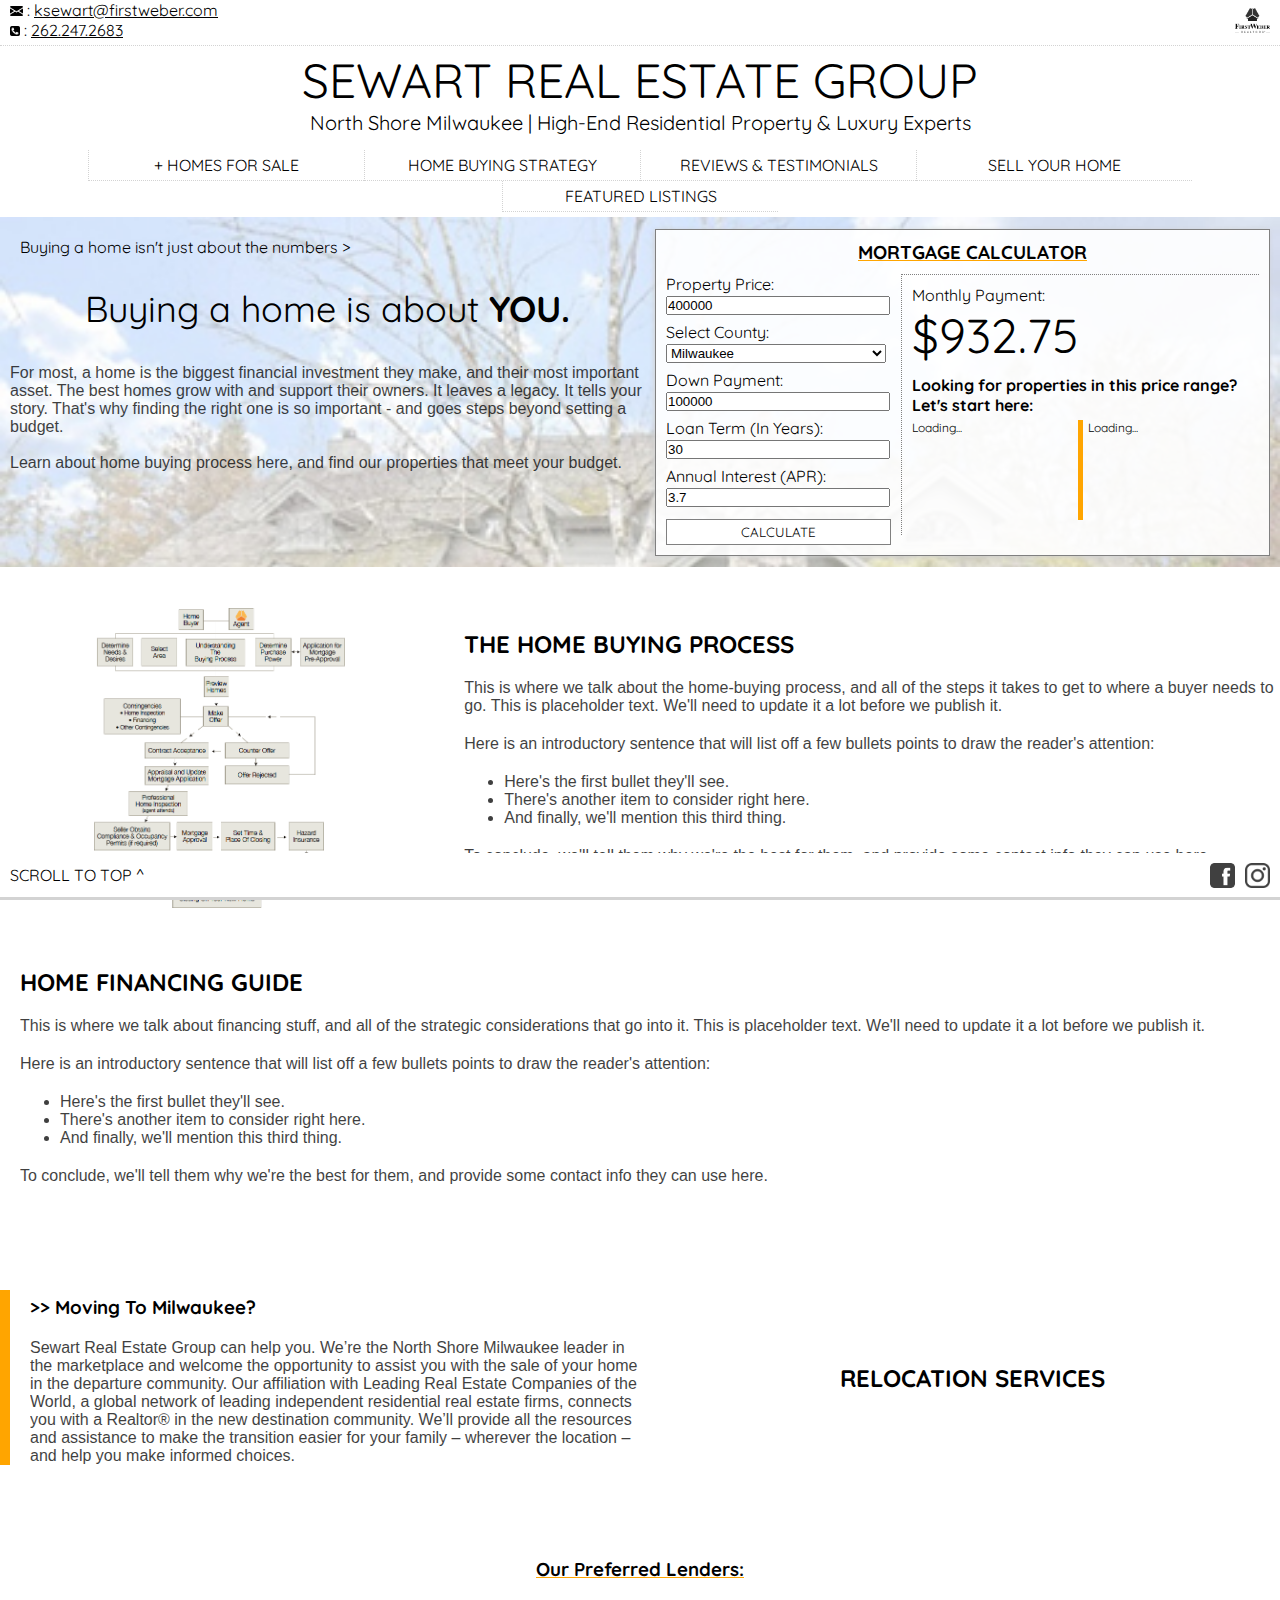
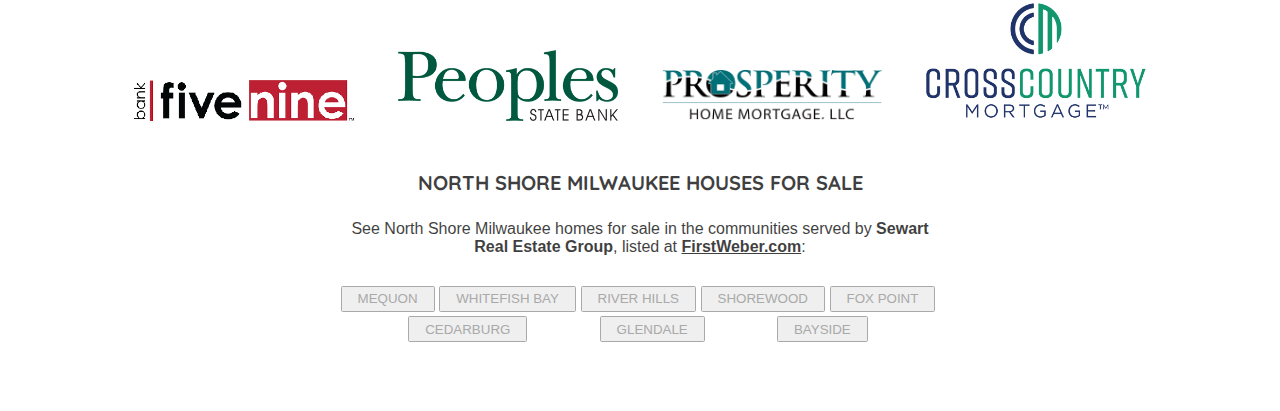
==== commit 791e4604: "refactored for mobile devices" ====
--- a/home-buying-strategy.html
+++ b/home-buying-strategy.html
@@ -58,6 +58,7 @@
 </header>
 
 <div class="home-buying-strategy-wrapper">
+
     <div class="how-to-buy-a-home-correctly-header">
         <div class="how-to-buy-a-home-intro">
             <div class="how-to-buy-a-home-correctly-subhead">
@@ -68,7 +69,7 @@
             </div>
             <div class="how-to-buy-a-home-correctly-detail">
                 <p>For most, a home is the biggest financial investment they make, and their most important asset. The best homes grow with and support their owners. It leaves a legacy. It tells your story. That's why finding the right one is so important - and goes steps beyond setting a budget.</p><br>  
-                
+
                 <p>Learn about home buying process here, and find our properties that meet your budget.</p>  
             </div>
         </div>
@@ -112,6 +113,7 @@
             </div>
         </div>
     </div>
+    
     <div class="how-to-buy-a-home-correctly-process">
         <div class="buying-process-chart"><img src="./srg-photos/flowchart_buying.png"></div>
         <div class="buying-process-intro">
@@ -132,7 +134,9 @@
         
         </div>
     </div>
+    
     <div class="financing-section">
+
         <div class="financing-guide">
             <h2>HOME FINANCING GUIDE</h2>
             <br>
@@ -147,6 +151,7 @@
             </ul>
             <br>
             <p>To conclude, we'll tell them why we're the best for them, and provide some contact info they can use here.</p>
+        </div>
 
         <div class="relocation-container" id="relocation">
             <div class="relocation-intro-container"><h3>>> Moving To Milwaukee?</h3> <p>Sewart Real Estate Group can help you. We’re the North Shore Milwaukee leader in the marketplace and welcome the opportunity to assist you with the sale of your home in the departure community.
@@ -158,19 +163,19 @@
             <div class="relocation-photo-container"><h2>RELOCATION SERVICES</h2></div>
             </div>
         
-        </div>
-
-        <div class="lenders-list">
+    </div>
+
+    <div class="lenders-list">
             <h3>Our Preferred Lenders:</h3>
             <img src="./srg-photos/Bank5-9.png">
             <img src="./srg-photos/logo-peoples-state-bank.png">
             <img src="./srg-photos/Prosperity.png">
             <img src="./srg-photos/UP07344B4D620F44.png">
-        </div>
-
-    </div>
-
-    <section>
+    </div>
+
+</div>
+
+    <section class="full-listings">
 
         <div class="section-divider" id="featured-listings">NORTH SHORE MILWAUKEE HOUSES FOR SALE</div>
         
--- a/stylesheets/main.css
+++ b/stylesheets/main.css
@@ -6,6 +6,15 @@
 @media all and (max-width: 320px) {
     .how-to-buy-a-home-intro {
         width: 100% !important
+    }
+    .financing-section{
+        margin-top: 520px;
+    }
+}
+
+@media all and (min-width: 320px) {
+    .lenders-list{
+        padding-top: 500px !important;
     }
 }
 
@@ -31,8 +40,40 @@
     }
 }
 
-@media screen and (max-width: 352px) {
-
+@media screen and (min-width: 330px) {
+    .lenders-list{
+        padding-top: 450px !important;
+    }
+}
+
+@media screen and (max-width: 400px) {
+    .how-to-buy-a-home-correctly-process{
+        margin-bottom: 75px !important;
+    }
+}
+
+@media screen and (min-width: 350px) {
+    .lenders-list{
+        padding-top: 400px !important;
+    }
+}
+
+@media screen and (min-width: 380px) {
+    .lenders-list{
+        padding-top: 350px !important;
+    }
+}
+
+@media screen and (min-width: 400px) {
+    .lenders-list{
+        padding-top: 325px !important;
+    }
+}
+
+@media screen and (min-width: 430px) {
+    .lenders-list{
+        padding-top: 300px !important;
+    }
 }
 
 @media all and (max-width: 475px) {
@@ -41,6 +82,15 @@
     }
     .how-to-buy-a-home-correctly-header {
         margin-bottom: 150px !important;
+    }
+    .relocation-container{
+        padding-bottom: 100px !important;
+    }
+}
+
+@media screen and (min-width: 475px) {
+    .lenders-list{
+        padding-top: 275px !important;
     }
 }
 
@@ -68,7 +118,6 @@
         position: sticky;
         top: 46px !important;
     }
-
 }
 
 @media screen and (max-width: 600px) {
@@ -119,11 +168,18 @@
     }
     .relocation-intro-container{
         width: 100% !important;
+        margin-bottom: 25px;
     }
     .relocation-photo-container{
         width: 100% !important;
     }
 
+}
+
+@media screen and (min-width: 600px) {
+    .lenders-list{
+        padding-top: 10px !important;
+    }
 }
 
 @media all and (max-width: 660px) {
@@ -135,8 +191,10 @@
     .buying-process-intro {
         width: 100% !important;
         padding-right: 25px;
+        margin-top: 20px;
     }
     .buying-process-chart {
+        margin-top: 40px;
         width: 100% !important;
         background: url(/srg-photos/3131-w-donges-bay-rd-325crop.jpg);
         background-size: cover;
@@ -148,9 +206,19 @@
         border: dotted 1px lightgrey;
         padding: 10px;
     }
+    .financing-section{
+        margin-top: 370px;
+    }
+    .financing-section{
+        margin-top: 425px !important;
+        margin-bottom: 75px !important;
+    }
 }
 
 @media all and (max-width: 760px) {
+    .how-to-buy-a-home-correctly-header{
+        flex-wrap: wrap;
+    }
     .how-to-buy-a-home-intro {
         width: 100% !important;
         margin-bottom: 20px;
@@ -160,6 +228,9 @@
     }
     .how-to-buy-a-home-correctly-process {
         margin-top: 275px !important;
+    }
+    .lenders-list{
+        margin-top: 50px !important;
     }
 }
 
@@ -812,56 +883,29 @@
     padding: 20px;
     border-right: solid 10px orange;
 }
-.relocation-container{
-    display: flex;
-    width: 100%;
-    height: 275px;
-    margin-top: 20px;
-}
-.relocation-intro-container{
-    width: 50%;
-    border-left: solid 10px orange;
-    padding-left: 20px;
-    padding-right: 20px;
-}
-.relocation-intro-container > h3 {
-    font-family: 'Quicksand', sans-serif;
-    margin-top: 5px;
-    margin-bottom: 20px;
-}
-.relocation-photo-container{
-    display: flex;
-    justify-content: center;
-    align-items: center;
-    width: 50%;
-    height: auto;
-    background-image: url(https://www.logistec.com/wp-content/uploads/2017/12/placeholder.png);
+
+
+.home-buying-strategy-wrapper {
+    display: flex;
+    flex-direction: column;
+}
+
+.how-to-buy-a-home-correctly-header {
+    display: flex;
+    width: 100%;
+    flex-direction: row;
+    height: 350px;
+    background: url(/srg-photos/3131-w-donges-bay-rd-325crop.jpg);
     background-size: cover;
     background-repeat: no-repeat;
-    font-family: 'Quicksand', sans-serif;
-}
-
-.home-buying-strategy-wrapper {
+}
+.how-to-buy-a-home-intro{
     display: flex;
     flex-direction: column;
-}
-
-.how-to-buy-a-home-correctly-header {
-    display: flex;
-    width: 100%;
-    flex-direction: row;
-    flex-wrap: wrap;
-    height: 350px;
-    background: url(https://github.com/nickwoodswi/real-estate-site/blob/master/srg-photos/3131-w-donges-bay-rd-325crop.jpg?raw=true);
-    background-size: cover;
-    background-repeat: no-repeat;
-}
-.how-to-buy-a-home-intro{
-    display: flex;
-    flex-direction: column;
     justify-content: center;
     width: 50%;
-    font-family: 'Quicksand', sans-serif
+    font-family: 'Quicksand', sans-serif;
+    margin-left: 10px;
 }
 .mortgage-calculator-container{
     display: flex;
@@ -875,18 +919,17 @@
     height: 10%;
     margin-top: 20px;
     margin-bottom: 20px;
-    padding-left: 25px;
+    margin-left: 10px;
 }
 .how-to-buy-a-home-correctly-headline{
-    height: 30%;
+    height: 20%;
+    font-size: 36px;
+    text-align: center;
     margin-bottom: 20px;
-    margin-left: 20px;
-    font-size: 36px;
-    text-align: center;
 }
 .how-to-buy-a-home-correctly-detail{
-    height: 60%;
-    margin-left: 20px;
+    height: 70%;
+    margin-left: auto;
     margin-right: auto;
     font-family: "Trebuchet MS", Helvetica, sans-serif;
 }
@@ -997,7 +1040,7 @@
     flex-direction: row;
     height: 325px;
     align-items: center;
-    margin-top: 10px;
+    margin-top: 30px;
     margin-bottom: 10px;
 }
 .buying-process-intro{
@@ -1015,34 +1058,66 @@
 }
 .financing-section{
     display: flex;
-    width: 100;
+    flex-wrap: wrap;
+    width: 100%;
     flex-direction: row;
     height: 550px;
     font-family: 'Quicksand', sans-serif;
-    margin-bottom: 75px;
+    margin-bottom: 25px;
 }
 .financing-guide{
-    width: 65%;
-    padding-left: 40px;
+    width: 100%;
+    padding-left: 20px;
     padding-top: 15px;
     padding-right: 10px;
+    margin-bottom: 35px;
+    margin-top: 20px;
+}
+.relocation-container{
+    display: flex;
+    align-items: center;
+    width: 100%;
+    height: 275px;
+    margin-top: 20px;
+}
+.relocation-intro-container{
+    width: 50%;
+    border-left: solid 10px orange;
+    padding-left: 20px;
+    padding-right: 20px;
+}
+.relocation-intro-container > h3 {
+    font-family: 'Quicksand', sans-serif;
+    margin-top: 5px;
+    margin-bottom: 20px;
+}
+.relocation-photo-container{
+    display: flex;
+    justify-content: center;
+    align-items: center;
+    width: 50%;
+    height: 100%;
+    background-image: url(https://www.logistec.com/wp-content/uploads/2017/12/placeholder.png);
+    background-size: cover;
+    background-repeat: no-repeat;
+    font-family: 'Quicksand', sans-serif;
 }
 .lenders-list{
-    width: 35%;
-    text-align: center;
-    border-top: dotted 1px grey;
-    border-left: solid 10px orange;
-    border-bottom: dotted 1px grey;
+    width: 100%;
+    text-align: center;
+    border-right: solid 10px orange;
 }
 .lenders-list h3{
     font-weight: bold;
     text-decoration: underline orange;
-    margin: 20px;
+    margin-top: 40px;
+    font-family: 'Quicksand', sans-serif
 }
 .lenders-list img{
     width: 220px;
     margin: 20px;
 }
+
 .homes-for-sale-by-neighborhood{
     display: flex;
     flex-direction: column;
